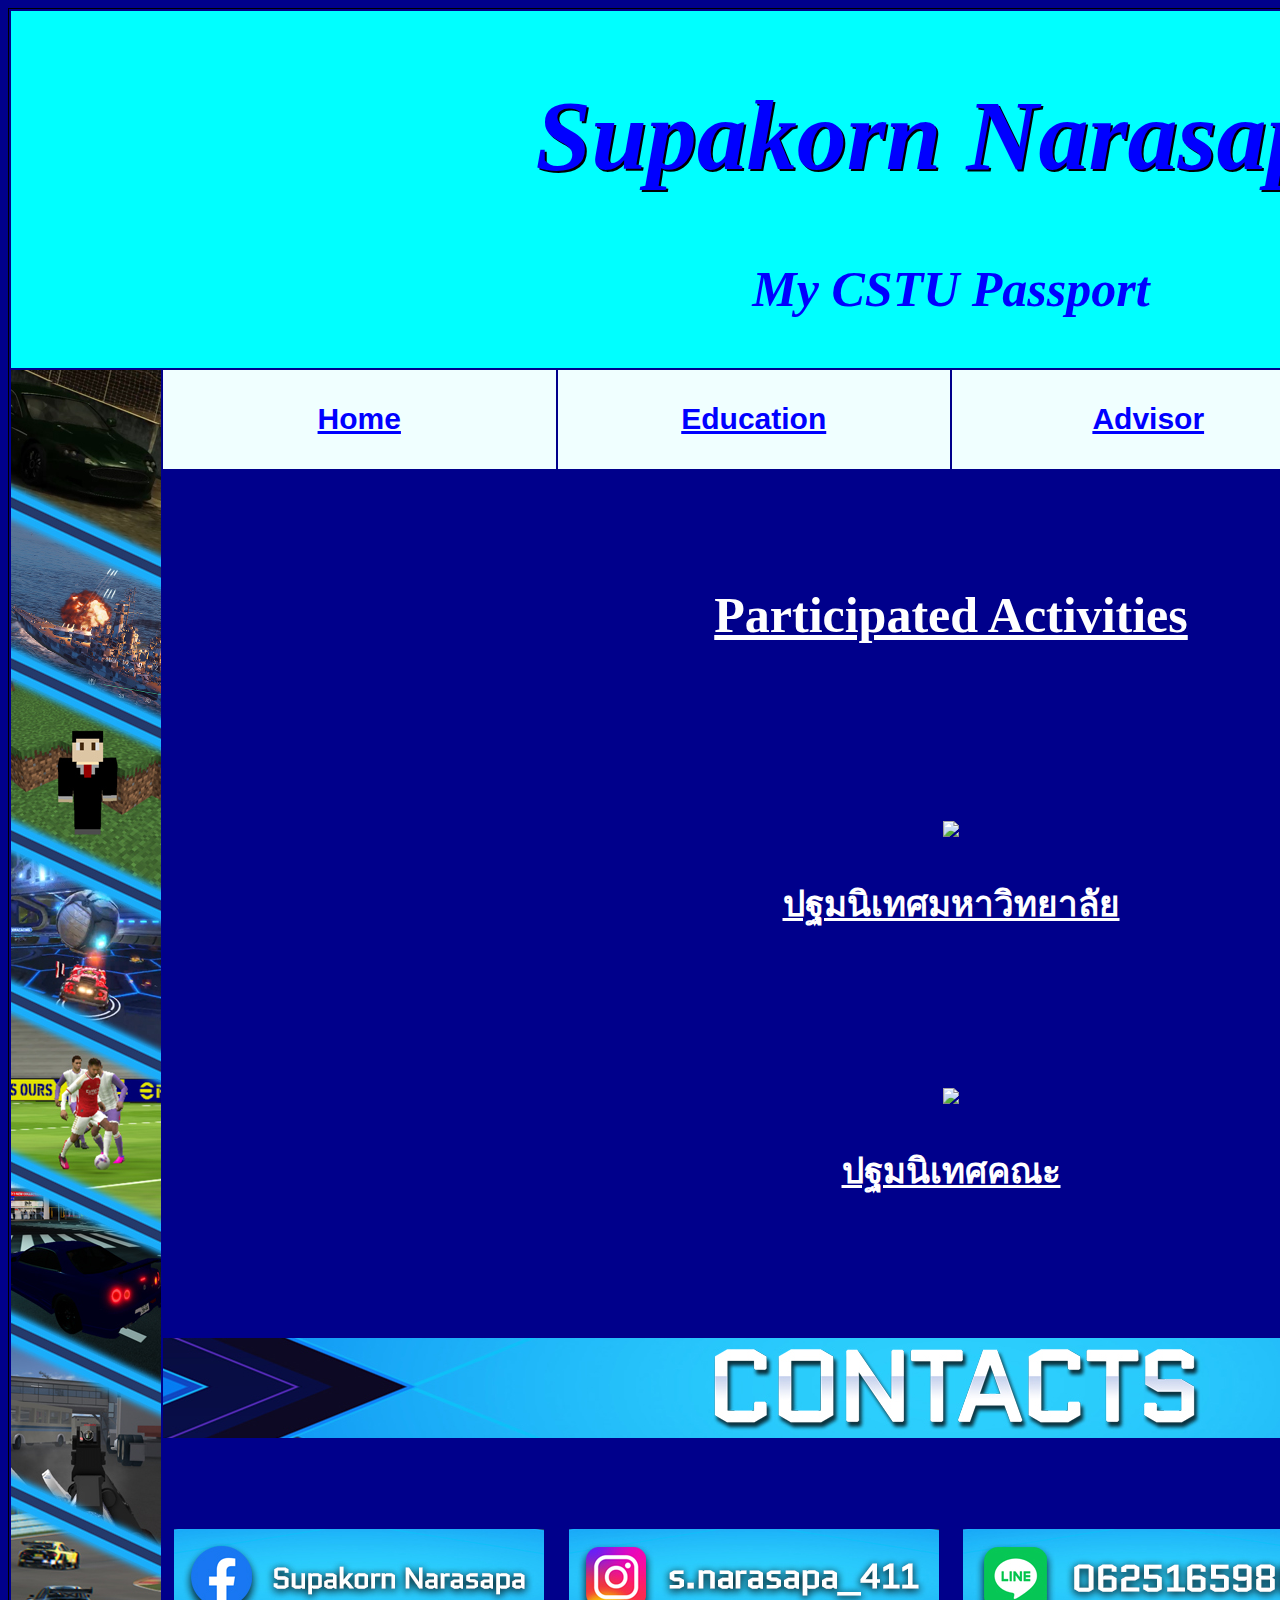
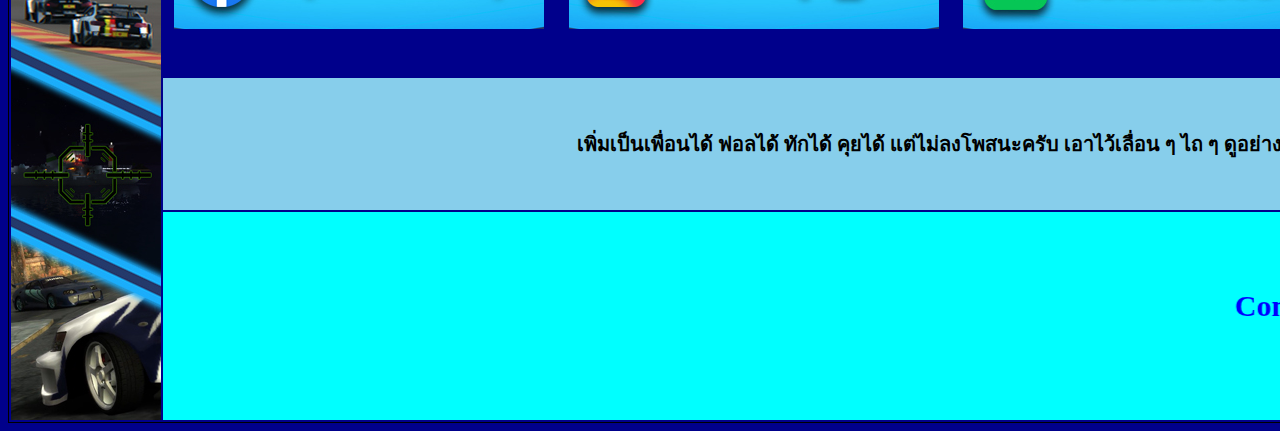
==== html/myActivities.html @ da4ca35d "Add more new and editied files" ====
<!DOCTYPE html>
<html>
  <head>
    <link rel="stylesheet" href="../css/style.css">
    <title>Activities</title>
  </head>
  <body>
    <table>
        <tr>
            <td style="width:100%; background-color: aqua;" colspan="6">
                <h1 style="font-size: 100px;">Supakorn Narasapa</h1>
                <p id="p2" style="color: blue;">My CSTU Passport</p>
            </td>
        </tr>
        <tr style="background-color: azure;">
            <td rowspan="9" colspan="1"><img src="../image/BannerVer1.jpg" style="vertical-align: top;"/></img></td>
            <td><button class="button1"><a href="../index.html">Home</a></button></td>
            <td><button class="button1"><a href="myEducation.html">Education</a></button></td>
            <td><button class="button1"><a href="myAdvisor.html">Advisor</a></button></td>
            <td><button class="button1"><a href="myActivities.html">Activities</a></button></td>
            <td rowspan="9" colspan="1"><img src="../image/BannerVer1.jpg" style="vertical-align: top;"/></img></td>
        </tr>
        <tr>
            <td colspan="4" style="border: 0px;"><p id="p6"><u>Participated Activities</u></p></td>
        </tr>
        <tr>
            <td colspan="4" style="border: 0px;">
                <a href="tuOrientDay.html" id="a-pw">
                    <img src="../image/tuOR-1.jpg" width="35%" ></img>
                    <p id="p3">ปฐมนิเทศมหาวิทยาลัย</p>
                </a>
            </td>
        </tr>
        <tr>
            <td colspan="4" style="border: 0px;">
                <a href="sciOrientDay.html" id="a-pw">
                    <img src="../image/sciOR-1.jpg" width="35%" ></img>
                    <p id="p3">ปฐมนิเทศคณะ</p>
                </a>
            </td>
        </tr>
        <tr>
            <td colspan="4" style="border: 0px;"><img src="../image/BannerContact.jpg" /></img></td>
        </tr>
        <tr>
            <td style="border: 0px;"><img src="../image/ContactFB.jpg" /></img></td>
            <td style="border: 0px;"><img src="../image/ContactIG.jpg" /></img></td>
            <td style="border: 0px;"><img src="../image/ContactLine.jpg" /></img></td>
            <td style="border: 0px;"><img src="../image/ContactDis.jpg" /></img></td>
        </tr>
        <tr>
            <td colspan="4" style="background-color: skyblue;">
                <p id="p1" style="font-size: 20px;">เพิ่มเป็นเพื่อนได้ ฟอลได้ ทักได้ คุยได้ แต่ไม่ลงโพสนะครับ เอาไว้เลื่อน ๆ ไถ ๆ ดูอย่างเดียว</p>
            </td>
        </tr>
        <tr>
            <td style="width:100%; background-color: aqua;" colspan="6">
                <marquee behavior="scroll" direction="left" loop="infinite" scrollamount="20"><p id="p1" style="color: blue; font-size: 30px;">Computer Science | Department of Science and Technology | Thammasat University</marquee></p>
            </td>
        </tr>
  </body>
</html>
---- css/style.css ----
body {
        background-color: darkblue;   
    }
    
    table {
        border: 1px solid black;
        width: 100%;
    }
    th, tr, td {
        border: 0px;
        padding: 0px;
        text-align: center;
    }
    h1 {
        color: blue;
        text-shadow: 2px 2px #000000;
        text-align: center;
        font-style: italic;
        font-weight: bold;
        font-family: cursive;
    }
    #p1 {
        color: black;
        font-size: 27px;
        font-weight: bold;
        font-family: Serifs;
    }
    #p2 {
        text-align: center;
        font-size: 50px;
        font-style: italic;
        font-weight: bold;
    }
    #p3 {
	color: white;
        text-align: center;
        font-size: 35px;
        font-weight: bold;
    }
    #p4 {
	color: white;
        text-align: center;
        font-size: 30px;
        font-weight: bold;
    }
    #p5 {
	color: white;
        text-align: center;
        font-size: 20px;
        font-weight: bold;
    }
    #p6 {
	color: white;
        text-align: center;
        font-size: 50px;
        font-weight: bold;
    }
    .button1 {
        background-color: transparent;
        border: 0px;
        color: black;
        padding: 10px 40px;
        font-weight: bold;
        font-size: 30px;
        text-align: center;
        text-decoration: white;
        display: inline-block;
        transition-duration: 0.4s;
     }
     a:link {
         color: blue;
     }
     a:visited {
         color: red;
     }
     .cover {
        object-fit: cover;    
        width: 200px;
        height: 500px;
        margin: 0px;
    }
    #img-cir {
  	border-radius: 50%;
    }
    #a-pw {
         color: white;
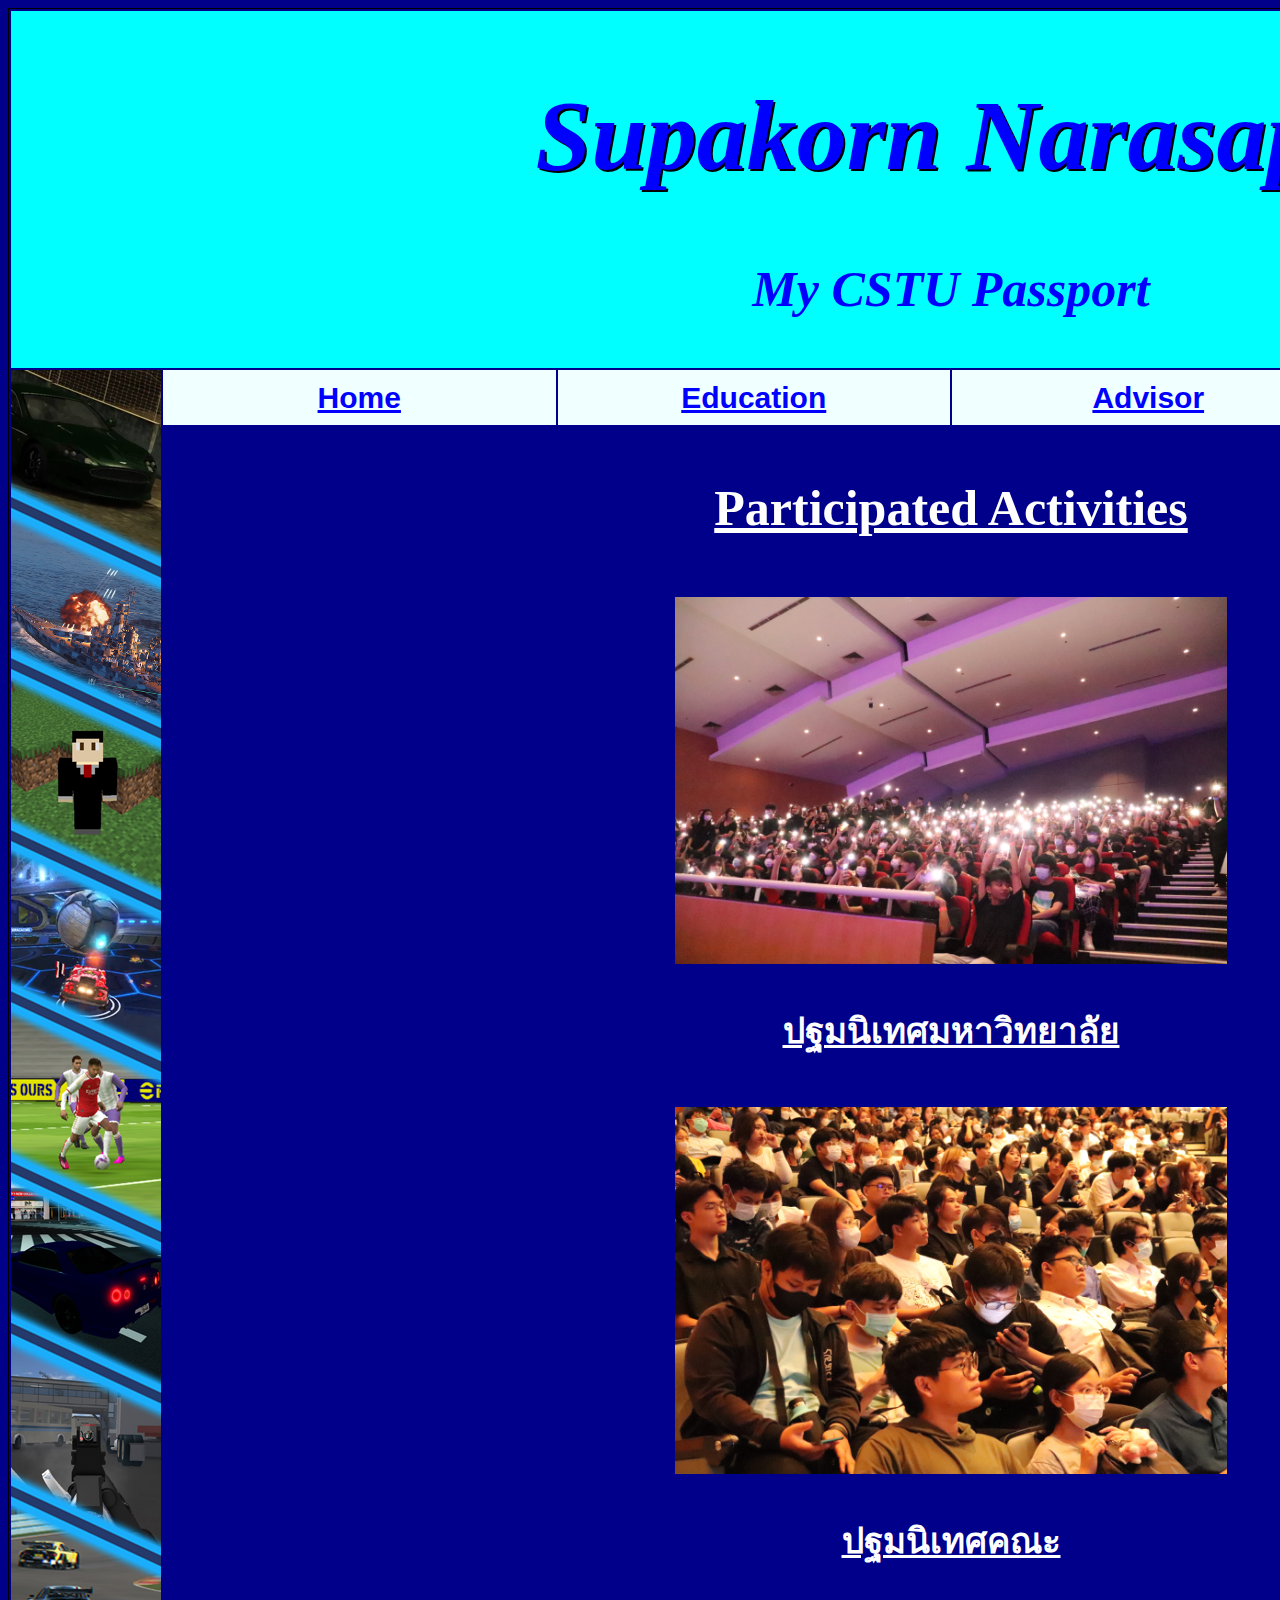
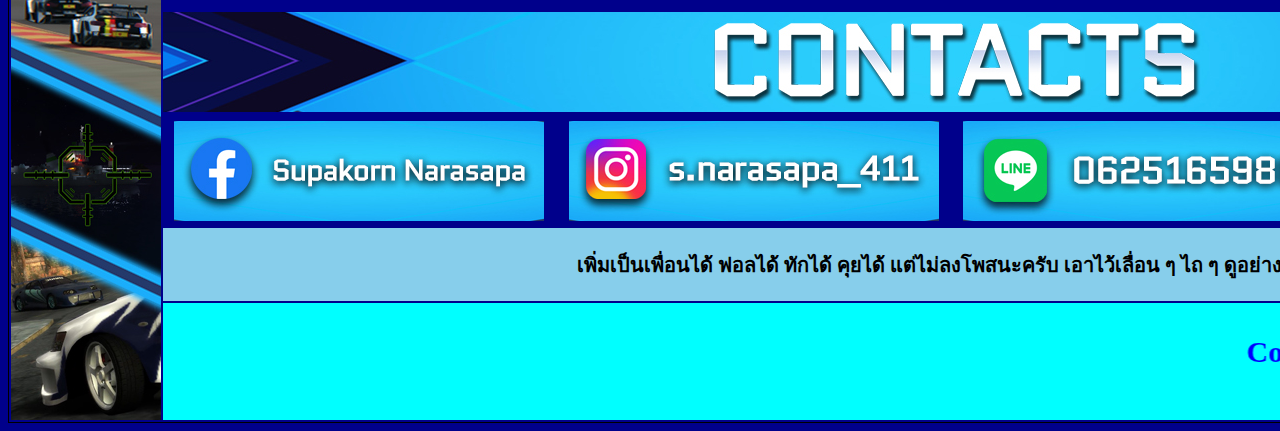
==== commit 05d53419: "Edit html files" ====
--- a/html/myActivities.html
+++ b/html/myActivities.html
@@ -26,7 +26,7 @@
         <tr>
             <td colspan="4" style="border: 0px;">
                 <a href="tuOrientDay.html" id="a-pw">
-                    <img src="../image/tuOR-1.jpg" width="35%" ></img>
+                    <img src="../image/tuOR-1.JPG" width="35%" ></img>
                     <p id="p3">ปฐมนิเทศมหาวิทยาลัย</p>
                 </a>
             </td>
@@ -34,7 +34,7 @@
         <tr>
             <td colspan="4" style="border: 0px;">
                 <a href="sciOrientDay.html" id="a-pw">
-                    <img src="../image/sciOR-1.jpg" width="35%" ></img>
+                    <img src="../image/sciOR-1.JPG" width="35%" ></img>
                     <p id="p3">ปฐมนิเทศคณะ</p>
                 </a>
             </td>
